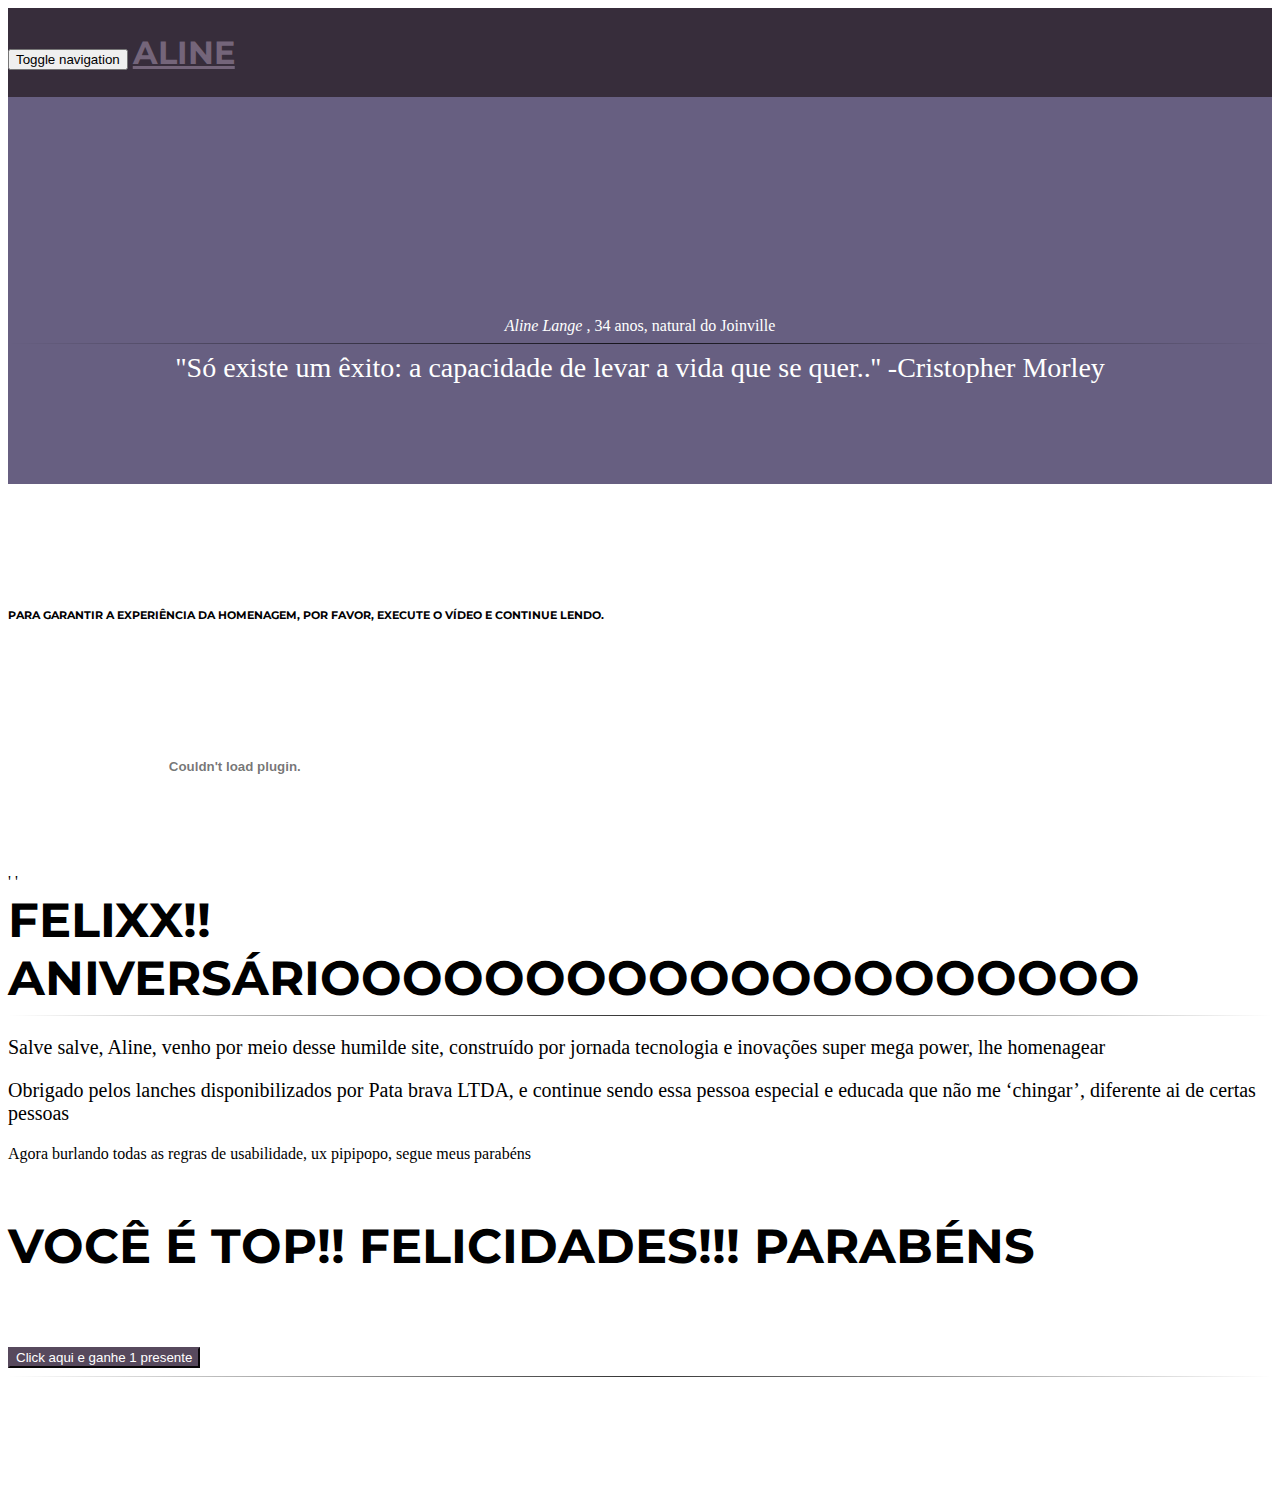
==== alegria.html @ 560af7d9 "[ALINE] Ajuste" ====
<!DOCTYPE html>
<html lang="pt-br">
	<head>
		<meta charset="utf-8">
		<meta http-equiv="X-UA-Compatible" content="IE=edge">
		<meta name="viewport" content="width=device-width, initial-scale=1">
		<meta name="description" content="">
		<meta name="author" content="">
		<title>
			Feliz aniversário
		</title>
		<link href="css/bootstrap.min.css" rel="stylesheet">
		<link href="css/freelancer.css" rel="stylesheet">
		<link href="css/stili.css" rel="stylesheet">
		<link href="font-awesome/css/font-awesome.min.css" rel="stylesheet" type="text/css">
		<link href="http://fonts.googleapis.com/css?family=Montserrat:400,700"
		rel="stylesheet" type="text/css">
		<link href="http://fonts.googleapis.com/css?family=Lato:400,700,400italic,700italic"
		rel="stylesheet" type="text/css">
		<script src="https://use.fontawesome.com/98f9aeabbd.js"></script>
		<script>
			function idade(ano_aniversario, mes_aniversario, dia_aniversario) {
				    var d = new Date,
				        ano_atual = d.getFullYear(),
				        mes_atual = d.getMonth() + 1,
				        dia_atual = d.getDate(),

				        ano_aniversario = +ano_aniversario,
				        mes_aniversario = +mes_aniversario,
				        dia_aniversario = +dia_aniversario,

				        quantos_anos = ano_atual - ano_aniversario;

				    if (mes_atual < mes_aniversario || mes_atual == mes_aniversario && dia_atual < dia_aniversario) {
				        quantos_anos--;
				    }

				    return quantos_anos < 0 ? 0 : quantos_anos;
				}


		</script>
	</head>
	<body id="page-top" class="index">
		<!-- embasamento teórico em http://www.cssdesignawards.com/articles/design-dev-feed-21/223/
		-->
		<nav class="navbar navbar-default navbar-fixed-top">
			<div class="container" id="sobrepor">
				<div class="navbar-header page-scroll">
					<button type="button" class="navbar-toggle" data-toggle="collapse" data-target="#bs-example-navbar-collapse-1">
						<span class="sr-only">
							Toggle navigation
						</span>
						<span class="icon-bar">
						</span>
						<span class="icon-bar">
						</span>
						<span class="icon-bar">
						</span>
					</button>
					<a class="navbar-brand" href="#page-top">Aline</a>
				</div>
				<div class="collapse navbar-collapse" id="bs-example-navbar-collapse-1">
					
				</div>
			</div>
		</nav>
		<!-- Header -->
		<header>
			<div class="container">
				<div class="row">
					<div class="col-lg-12">
						<img class="img-responsive img-rounded" src="https://scontent.frao1-1.fna.fbcdn.net/v/t1.0-9/41697205_1879883192090780_8847807679742083072_n.jpg?_nc_cat=110&_nc_ht=scontent.frao1-1.fna&oh=7943480f945203063831f158e95ff064&oe=5D09CC93" alt="" width="200px">
						<div class="intro-text">
							<span class="skill">
								<em>
									Aline Lange
								</em>
								, <script>document.write(idade(1992, 04,01));</script> anos, natural do Joinville
							</span>
							<br />
							<span class="skill" type="tel">
							<hr class="soften">
							<span class="skills">
								"Só existe um êxito: a capacidade de levar a vida que se quer..'' -Cristopher Morley
							</span>
						</div>
					</div>
				</div>
			</div>
		</header>
		<section id="portfolio">
			<div class="container">
				<div class="row">
					<div class="col-lg-12 text-center">
						<h6> Para garantir a experiência da homenagem, por favor, execute o vídeo e continue lendo.</h6>

						<object width="426" height="240">
								<param name="movie" value="https://www.youtube.com/embed/V1bFr2SWP1I"></param>'
								<param name="allowFullScreen" value="true"></param>'
								<param name="allowscriptaccess" value="always"></param>
								<embed src="https://www.youtube.com/embed/V1bFr2SWP1I"
								  type="application/x-shockwave-flash"
								  allowscriptaccess="always"
								  allowfullscreen="true"
								  width="426"
								  height="240">
								</embed>
							  </object>
					</div>
					<div class="col-lg-12 text-center">
						<h2>
							FELIXX!! ANIVERSÁRIOOOOOOOOOOOOOOOOOOOO
						</h2>
						<hr class="soften">
						<div class="">
							
							<div class="row">
								<p class="mt2"> 
									Salve salve, Aline, venho por meio desse humilde site, construído por jornada tecnologia e inovações super mega power, lhe homenagear
								</p>
								<p>
									Obrigado pelos lanches disponibilizados por Pata brava LTDA, e continue sendo essa pessoa especial e educada que não me ‘chingar’, diferente ai de certas pessoas
								</p>
								<span>Agora burlando todas as regras de usabilidade, ux pipipopo, segue meus parabéns</span>
								<br><br><br><br>
								<h2 color="pink">Você é top!! Felicidades!!! Parabéns</h2>
								<br><br><br><br>
								<div class="form-group col-xs-12">
									<button type="submit" class="btn btn-block btn-success btn-lg" id="clico" data-toggle="modal" data-target="#myModal">
										Click aqui e ganhe 1 presente
									</button>
								</div>
							</div>
							<hr class="soften">
							
						</div>
					</div>
				</div>
			</div>
		</section>
	
		<footer class="text-center">
			
		</footer>
		<div class="scroll-top page-scroll visible-xs visible-sm">
			<a class="btn btn-primary" href="#page-top">
         <i class="fa fa-chevron-up"></i>
         </a>
		</div>
		<script src="js/jquery.js">

		</script>
		<!-- Bootstrap Core JavaScript -->
		<script src="js/bootstrap.min.js">

		</script>
		<!-- Plugin JavaScript -->
		<script src="http://cdnjs.cloudflare.com/ajax/libs/jquery-easing/1.3/jquery.easing.min.js">

		</script>
		<script src="js/classie.js">

		</script>
		<script src="js/cbpAnimatedHeader.js">

		</script>
		<!-- Contact Form JavaScript -->
		<script src="js/jqBootstrapValidation.js">

		</script>
		<script src="js/contact_me.js">

		</script>
		<!-- Custom Theme JavaScript -->
		<script src="js/freelancer.js">

		</script>

<script src="https://cdn.jsdelivr.net/npm/sweetalert2@8"></script>

		<script>
			$('#clico').click(function(){
				Swal.fire({
  imageUrl: '[data-uri]',
  imageHeight: 200,
  imageAlt: 'A tall image'
})
})
		
		</script>
	</body>

</html>
---- css/freelancer.css ----
/*!
 * Start Bootstrap - Freelancer Bootstrap Theme (http://startbootstrap.com)
 * Code licensed under the Apache License v2.0.
 * For details, see http://www.apache.org/licenses/LICENSE-2.0.
 */

body {
    overflow-x: hidden;
}

p {
    font-size: 20px;
}

p.small {
    font-size: 16px;
}

a,
a:hover,
a:focus,
a:active,
a.active {
    outline: 0;
    color: #ccc;
}

h1,
h2,
h3,
h4,
h5,
h6 {
    text-transform: uppercase;
    font-family: Montserrat,"Helvetica Neue",Helvetica,Arial,sans-serif;
    font-weight: 700;
}

hr.star-light,
hr.star-primary {
    margin: 25px auto 30px;
    padding: 0;
    max-width: 250px;
    border: 0;
    border-top: solid 5px;
    text-align: center;
}

hr.star-light:after,
hr.star-primary:after {
    content: "\f005";
    display: inline-block;
    position: relative;
    top: -.8em;
    padding: 0 .25em;
    font-family: FontAwesome;
    font-size: 2em;
}

hr.star-light {
    border-color: #fff;
}

hr.star-light:after {
    color: #fff;
    background-color: #18bc9c;
}

hr.star-primary {
    border-color: #2c3e50;
}

hr.star-primary:after {
    color: #2c3e50;
    background-color: #fff;
}

.img-centered {
    margin: 0 auto;
}

header {
    text-align: center;
    color: #fff;
    background: #18bc9c;
}

header .container {
    padding-top: 100px;
    padding-bottom: 50px;
}

header img {
    display: block;
    margin: 0 auto 20px;
}

header .intro-text .name {
    display: block;
    text-transform: uppercase;
    font-family: Montserrat,"Helvetica Neue",Helvetica,Arial,sans-serif;
    font-size: 2em;
    font-weight: 700;
}

header .intro-text .skills {
    font-size: 1.25em;
    font-weight: 300;
}

@media(min-width:768px) {
    header .container {
        padding-top: 200px;
        padding-bottom: 100px;
    }

    header .intro-text .name {
        font-size: 4.75em;
    }

    header .intro-text .skills {
        font-size: 1.75em;
    }
}

@media(min-width:768px) {
    .navbar-fixed-top {
        padding: 25px 0;
        -webkit-transition: padding .3s;
        -moz-transition: padding .3s;
        transition: padding .3s;
    }

    .navbar-fixed-top .navbar-brand {
        font-size: 2em;
        -webkit-transition: all .3s;
        -moz-transition: all .3s;
        transition: all .3s;
    }

    .navbar-fixed-top.navbar-shrink {
        padding: 10px 0;
    }

    .navbar-fixed-top.navbar-shrink .navbar-brand {
        font-size: 1.5em;
    }
}

.navbar {
    text-transform: uppercase;
    font-family: Montserrat,"Helvetica Neue",Helvetica,Arial,sans-serif;
    font-weight: 700;
}

.navbar a:focus {
    outline: 0;
}

.navbar .navbar-nav {
    letter-spacing: 1px;
}

.navbar .navbar-nav li a:focus {
    outline: 0;
}

.navbar-default,
.navbar-inverse {
    border: 0;
}

section {
    padding: 100px 0;
}

section h2 {
    margin: 0;
    font-size: 3em;
}

section.success {
    color: #fff;
    background: #18bc9c;
}

section.success a,
section.success a:hover,
section.success a:focus,
section.success a:active,
section.success a.active {
    outline: 0;
    color: #2c3e50;
}

@media(max-width:767px) {
    section {
        padding: 75px 0;
    }

    section.first {
        padding-top: 75px;
    }
}

#portfolio .portfolio-item {
    right: 0;
    margin: 0 0 15px;
}

#portfolio .portfolio-item .portfolio-link {
    display: block;
    position: relative;
    margin: 0 auto;
    max-width: 400px;
}

#portfolio .portfolio-item .portfolio-link .caption {
    position: absolute;
    width: 100%;
    height: 100%;
    opacity: 0;
    background: rgba(24,188,156,.9);
    -webkit-transition: all ease .5s;
    -moz-transition: all ease .5s;
    transition: all ease .5s;
}

#portfolio .portfolio-item .portfolio-link .caption:hover {
    opacity: 1;
}

#portfolio .portfolio-item .portfolio-link .caption .caption-content {
    position: absolute;
    top: 50%;
    width: 100%;
    height: 20px;
    margin-top: -12px;
    text-align: center;
    font-size: 20px;
    color: #fff;
}

#portfolio .portfolio-item .portfolio-link .caption .caption-content i {
    margin-top: -12px;
}

#portfolio .portfolio-item .portfolio-link .caption .caption-content h3,
#portfolio .portfolio-item .portfolio-link .caption .caption-content h4 {
    margin: 0;
}

#portfolio * {
    z-index: 2;
}

@media(min-width:767px) {
    #portfolio .portfolio-item {
        margin: 0 0 30px;
    }
}

.btn-outline {
    margin-top: 15px;
    border: solid 2px #fff;
    font-size: 20px;
    color: #fff;
    background: 0 0;
    transition: all .3s ease-in-out;
}

.btn-outline:hover,
.btn-outline:focus,
.btn-outline:active,
.btn-outline.active {
    border: solid 2px #fff;
    color: #372d3b;
    background: #fff;
}

.floating-label-form-group {
    position: relative;
    margin-bottom: 0;
    padding-bottom: .5em;
    border-bottom: 1px solid #eee;
}

.floating-label-form-group input,
.floating-label-form-group textarea {
    z-index: 1;
    position: relative;
    padding-right: 0;
    padding-left: 0;
    border: 0;
    border-radius: 0;
    font-size: 1.5em;
    background: 0 0;
    box-shadow: none!important;
    resize: none;
}

.floating-label-form-group label {
    display: block;
    z-index: 0;
    position: relative;
    top: 2em;
    margin: 0;
    font-size: .85em;
    line-height: 1.764705882em;
    vertical-align: middle;
    vertical-align: baseline;
    opacity: 0;
    -webkit-transition: top .3s ease,opacity .3s ease;
    -moz-transition: top .3s ease,opacity .3s ease;
    -ms-transition: top .3s ease,opacity .3s ease;
    transition: top .3s ease,opacity .3s ease;
}

.floating-label-form-group::not(:first-child) {
    padding-left: 14px;
    border-left: 1px solid #eee;
}

.floating-label-form-group-with-value label {
    top: 0;
    opacity: 1;
}

.floating-label-form-group-with-focus label {
    color: #CCC;
}

form .row:first-child .floating-label-form-group {
    border-top: 1px solid #eee;
}

footer {
    color: #fff;
}

footer h3 {
    margin-bottom: 30px;
}

footer .footer-above {
    padding-top: 50px;
    background-color: #2c3e50;
}

footer .footer-col {
    margin-bottom: 50px;
}

footer .footer-below {
    padding: 25px 0;
    background-color: #233140;
}

.btn-social {
    display: inline-block;
    width: 50px;
    height: 50px;
    border: 2px solid #fff;
    border-radius: 100%;
    text-align: center;
    font-size: 20px;
    line-height: 45px;
}

.btn:focus,
.btn:active,
.btn.active {
    outline: 0;
}

.scroll-top {
    z-index: 1049;
    position: fixed;
    right: 2%;
    bottom: 2%;
    width: 50px;
    height: 50px;
}

.scroll-top .btn {
    width: 50px;
    height: 50px;
    border-radius: 100%;
    font-size: 20px;
    line-height: 28px;
}

.scroll-top .btn:focus {
    outline: 0;
}

.portfolio-modal .modal-content {
    padding: 100px 0;
    min-height: 100%;
    border: 0;
    border-radius: 0;
    text-align: center;
    background-clip: border-box;
    -webkit-box-shadow: none;
    box-shadow: none;
}

.portfolio-modal .modal-content h2 {
    margin: 0;
    font-size: 3em;
}

.portfolio-modal .modal-content img {
    margin-bottom: 30px;
}

.portfolio-modal .modal-content .item-details {
    margin: 30px 0;
}

.portfolio-modal .close-modal {
    position: absolute;
    top: 25px;
    right: 25px;
    width: 75px;
    height: 75px;
    background-color: transparent;
    cursor: pointer;
}

.portfolio-modal .close-modal:hover {
    opacity: .3;
}

.portfolio-modal .close-modal .lr {
    z-index: 1051;
    width: 1px;
    height: 75px;
    margin-left: 35px;
    background-color: #2c3e50;
    -webkit-transform: rotate(45deg);
    -ms-transform: rotate(45deg);
    transform: rotate(45deg);
}

.portfolio-modal .close-modal .lr .rl {
    z-index: 1052;
    width: 1px;
    height: 75px;
    background-color: #2c3e50;
    -webkit-transform: rotate(90deg);
    -ms-transform: rotate(90deg);
    transform: rotate(90deg);
}

.portfolio-modal .modal-backdrop {
    display: none;
    opacity: 0;
}
---- css/stili.css ----
.navbar-default { background-color: #372d3b; border-color: transparent;
} footer .footer-above { padding-top: 50px; background-color: #372d3b;
} footer .footer-below { padding: 25px 0; background-color: #372d3b; }
.btn-lg, .btn, .btn-success { color: #ffffff; background-color: #57495D;
border-color: #57495D; } .btn-success:hover { color: #ffffff; background-color:
#74657A; border-color: #74657A; } section.success { color: #FFF; background:
#675F81 none repeat scroll 0% 0%; } hr.soften { height: 1px; background-image:
-webkit-linear-gradient(left, rgba(0,0,0,0), rgba(0,0,0,.8), rgba(0,0,0,0));
background-image: -moz-linear-gradient(left, rgba(0,0,0,0), rgba(0,0,0,.8),
rgba(0,0,0,0)); background-image: -ms-linear-gradient(left, rgba(0,0,0,0),
rgba(0,0,0,.8), rgba(0,0,0,0)); background-image: -o-linear-gradient(left,
rgba(0,0,0,0), rgba(0,0,0,.8), rgba(0,0,0,0)); border: 0; } header{ background:
#675F81 none repeat scroll 0% 0%; } a{ color:#74657A; } li a:hover { color:
#ccc; }
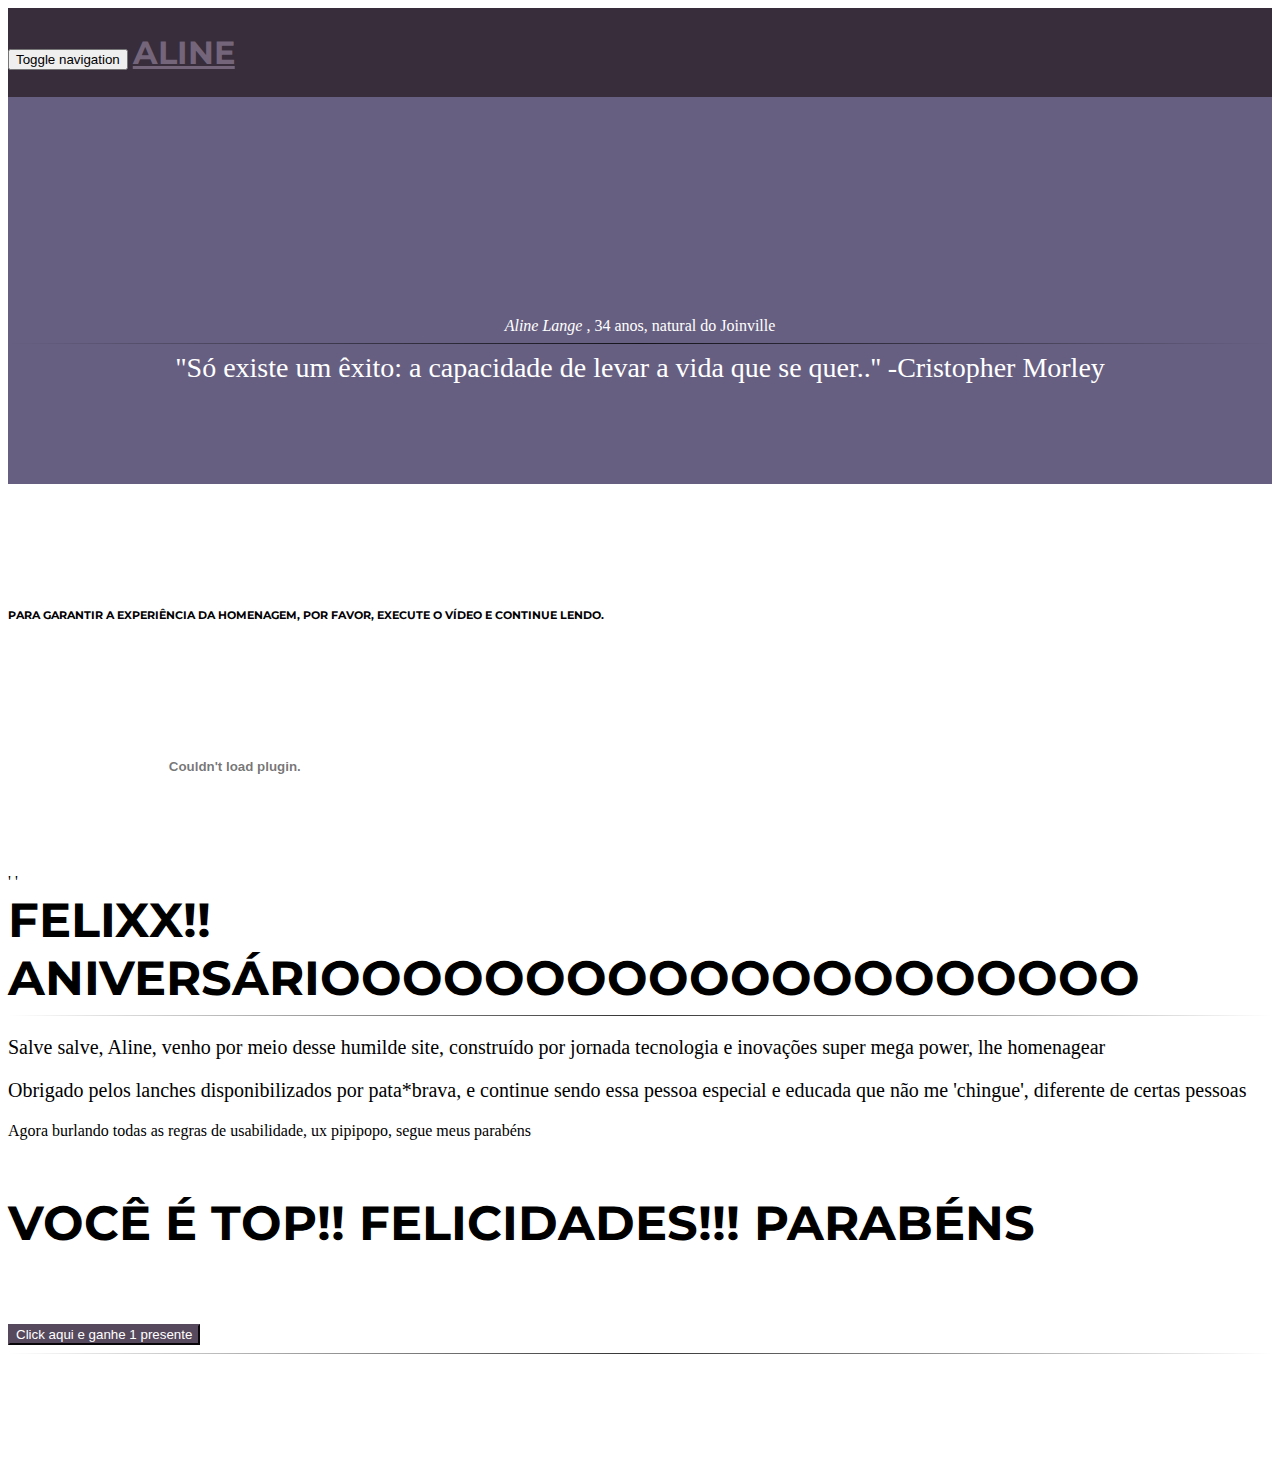
==== commit a921bbb9: "[pro]" ====
--- a/alegria.html
+++ b/alegria.html
@@ -120,7 +120,7 @@
 									Salve salve, Aline, venho por meio desse humilde site, construído por jornada tecnologia e inovações super mega power, lhe homenagear
 								</p>
 								<p>
-									Obrigado pelos lanches disponibilizados por Pata brava LTDA, e continue sendo essa pessoa especial e educada que não me ‘chingar’, diferente ai de certas pessoas
+									Obrigado pelos lanches disponibilizados por pata*brava, e continue sendo essa pessoa especial e educada que não me 'chingue', diferente  de certas pessoas
 								</p>
 								<span>Agora burlando todas as regras de usabilidade, ux pipipopo, segue meus parabéns</span>
 								<br><br><br><br>
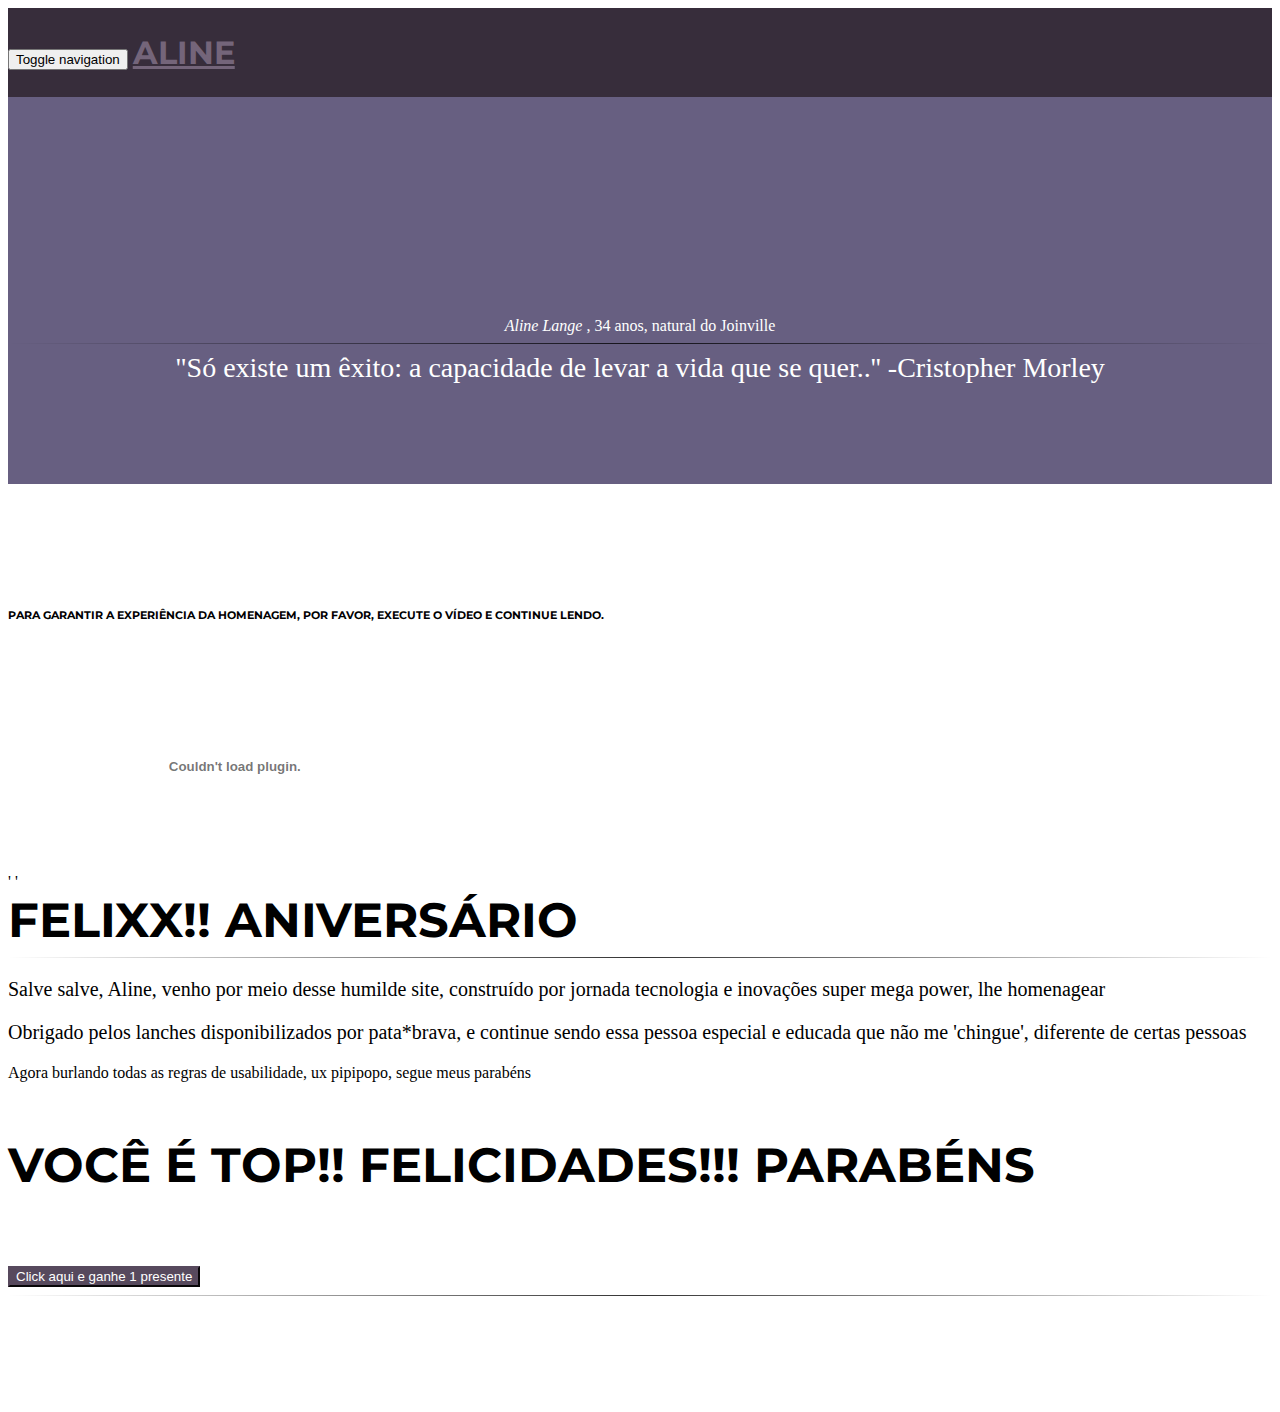
==== commit e3aa8119: "[PROD]" ====
--- a/alegria.html
+++ b/alegria.html
@@ -110,7 +110,7 @@
 					</div>
 					<div class="col-lg-12 text-center">
 						<h2>
-							FELIXX!! ANIVERSÁRIOOOOOOOOOOOOOOOOOOOO
+							FELIXX!! ANIVERSÁRIO
 						</h2>
 						<hr class="soften">
 						<div class="">
